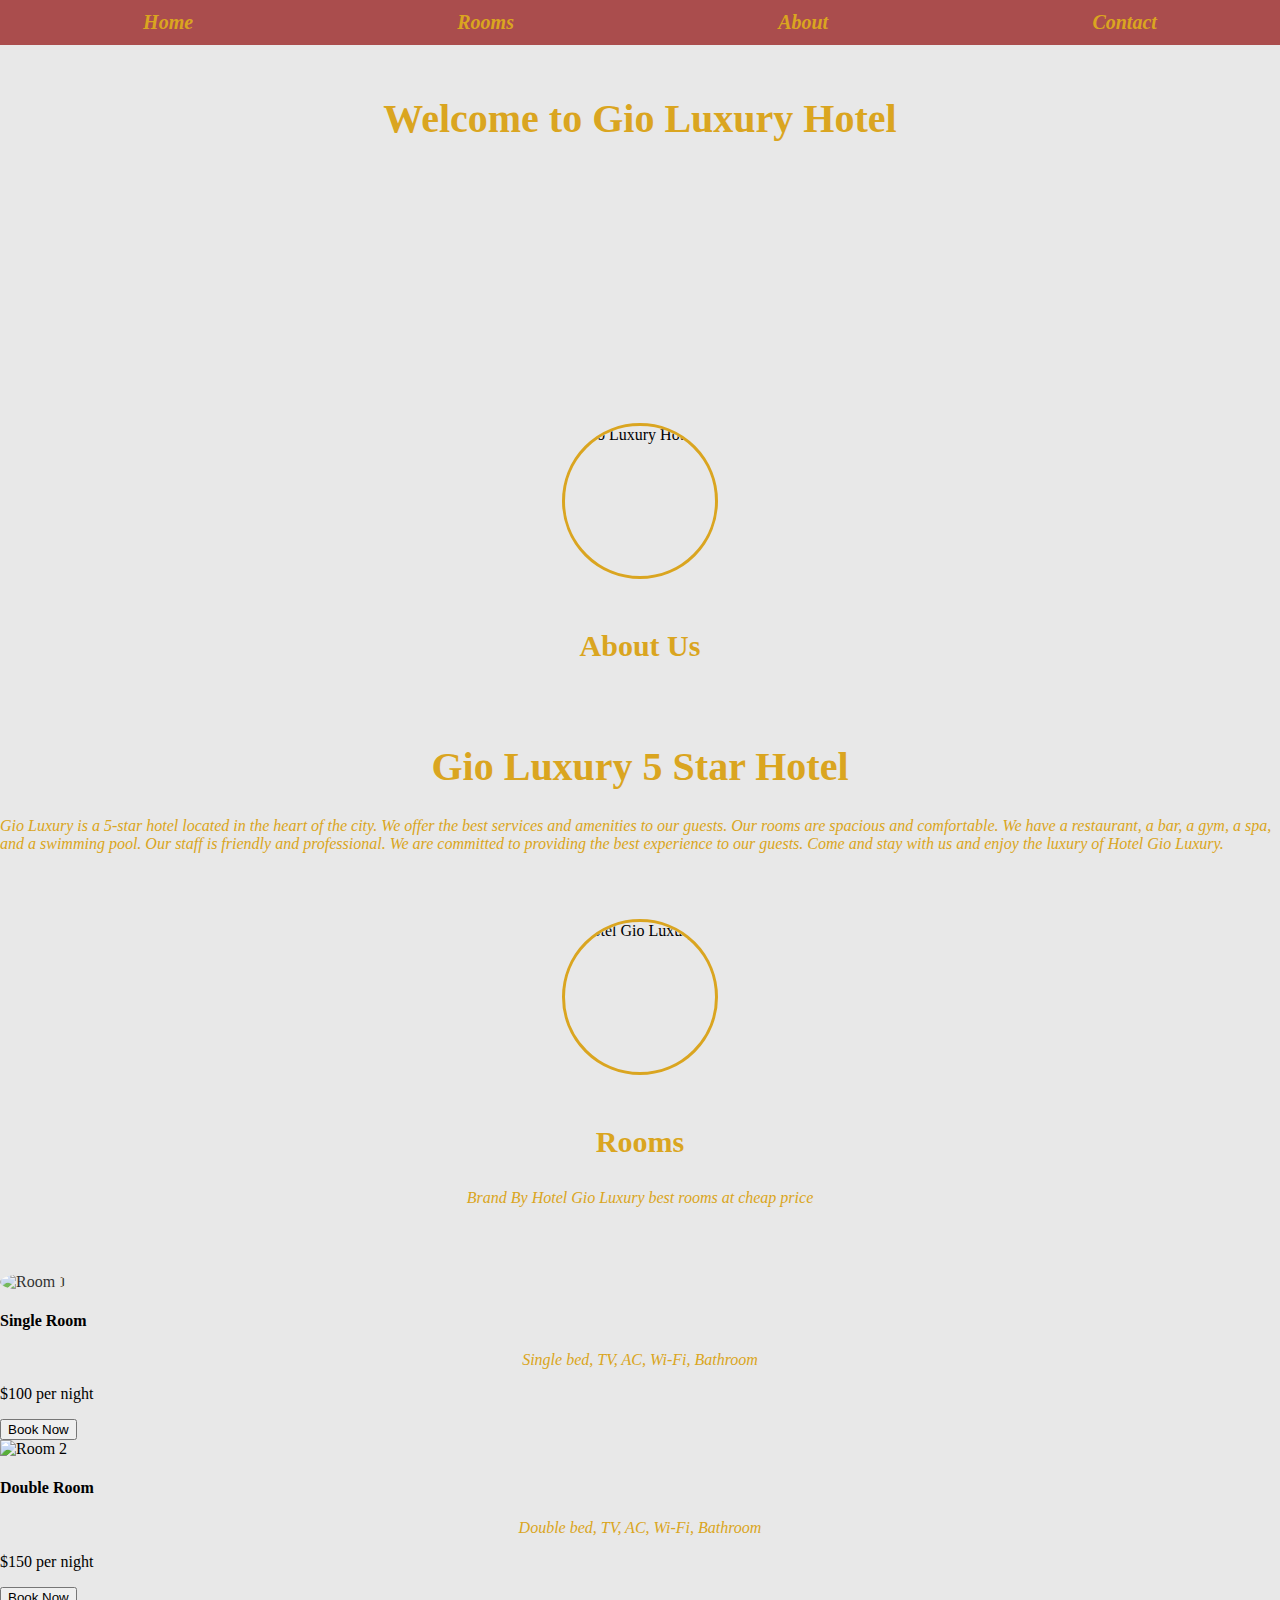
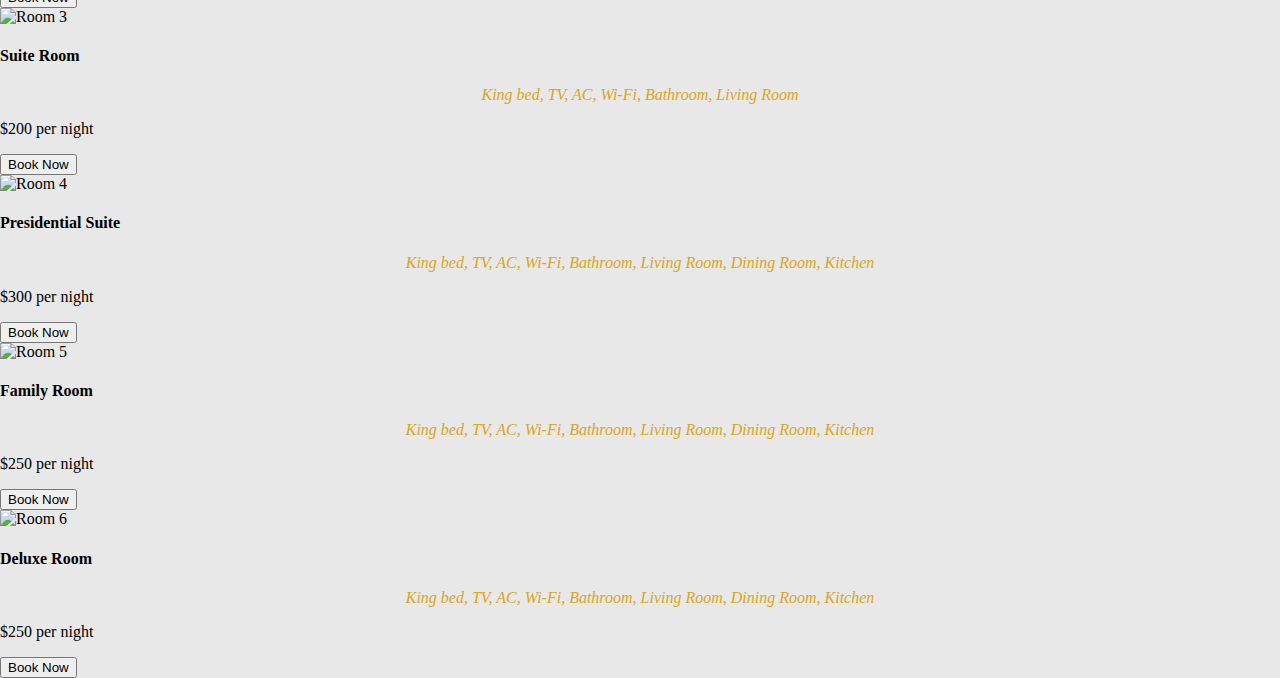
==== index.html @ c9180d7c "adding pictue in html of rooms" ====
<!DOCTYPE html>
<html lang="en">

<head>
    <meta charset="UTF-8">
    <meta name="viewport" content="width=device-width, initial-scale=1.0">
    <link type="text/css" rel="stylesheet" href="assets/css/style.css">
    <title>Hotel Gio Luxury</title>
</head>

<body>
    <header>
        <div class="container">
            <nav>
                <ul>
                    <li><a href="index.html">Home</a></li>
                    <li><a href="rooms.html">Rooms</a></li>
                    <li><a href="about.html">About</a></li>
                    <li><a href="contact.html">Contact</a></li>
                </ul>
            </nav>
        </div>
    </header>
    <div class="video-container">
        <h1 id="welcome">Welcome to Gio Luxury Hotel</h1>
        <video autoplay loop muted id="video-woman">
            <source src="assets/video/woman.mp4" type="video/mp4" id="video-woman">
        </video>
    </div>
    <img src="assets/images/gio-hotel.jpeg" alt="Gio Luxury Hotel" id="hotel-gio">
    <h3>About Us</h3>
    <div class="my-hotel">
        <div class="hotel-about">
            <h1 id="title">Gio Luxury 5 Star Hotel</h1>
            <p id="italic">Gio Luxury is a 5-star hotel located in the heart of the city. We offer the best services and
                amenities to our guests. Our rooms are spacious and comfortable. We have a restaurant, a bar, a gym, a
                spa, and a swimming pool. Our staff is friendly and professional. We are committed to providing the best
                experience to our guests. Come and stay with us and enjoy the luxury of Hotel Gio Luxury.</p>

        </div>
    </div>
    <div id="icon">
        <img src="assets/images/Hotel.jpeg" alt="Hotel Gio Luxury" id="my-icon">
        <h3>Rooms</h3>
        <p id="ita">Brand By Hotel Gio Luxury best rooms at cheap price</p>
        <div class="rooms">
            <div class="room">
                <img src="assets/images/room1.jpeg" alt="Room 1" id="room1">
                <h4>Single Room</h4>
                <p id="ita">Single bed, TV, AC, Wi-Fi, Bathroom</p>
                <p id="price">$100 per night</p>
                <button id="book">Book Now</button>
            </div>
            <div class="room">
                <img src="assets/images/room2.jpeg" alt="Room 2" id="room2">
                <h4>Double Room</h4>
                <p id="ita">Double bed, TV, AC, Wi-Fi, Bathroom</p>
                <p id="price">$150 per night</p>
                <button id="book">Book Now</button>
            </div>
            <div class="room">
                <img src="assets/images/room3.jpeg" alt="Room 3" id="room3">
                <h4>Suite Room</h4>
                <p id="ita">King bed, TV, AC, Wi-Fi, Bathroom, Living Room</p>
                <p id="price">$200 per night</p>
                <button id="book">Book Now</button>
            </div>
            <div class="room">
                <img src="assets/images/room4.jpeg" alt="Room 4" id="room4">
                <h4>Presidential Suite</h4>
                <p id="ita">King bed, TV, AC, Wi-Fi, Bathroom, Living Room, Dining Room, Kitchen</p>
                <p id="price">$300 per night</p>
                <button id="book">Book Now</button>
            </div>
            <div class="room">
                <img src="assets/images/room5.jpeg" alt="Room 5" id="room5">
                <h4>Family Room</h4>
                <p id="ita">King bed, TV, AC, Wi-Fi, Bathroom, Living Room, Dining Room, Kitchen</p>
                <p id="price">$250 per night</p>
                <button id="book">Book Now</button>
            </div>
            <div class="room">
                <img src="assets/images/room6.jpeg" alt="Room 6" id="room6">
                <h4>Deluxe Room</h4>
                <p id="ita">King bed, TV, AC, Wi-Fi, Bathroom, Living Room, Dining Room, Kitchen</p>
                <p id="price">$250 per night</p>
                <button id="book">Book Now</button>
            </div>

</body>

</html>
---- assets/css/style.css ----
body {
    margin: 0;
    padding: 0;
    background-color: #00000017;
}

li {
    list-style-type: none;
    display: inline;
    padding: 10px;
    font-size: 20px;
    font-weight: bold;
    margin-left: auto;
    margin-right: auto;
}

li a {
    font-style: italic;
    text-decoration: none;
    color: goldenrod;
    margin-left: 20px;
    cursor: pointer;

}

li a:hover {
    color: #fff;
}


nav {
    border: solid 1px #ffffff00;
    background-color: rgba(139, 0, 0, 0.668);
}

nav ul {
    margin: 0;
    padding: 0;
    display: flex;
    justify-content: center;
}

h3 {
    text-align: center;
    font-size: 30px;
    color: goldenrod;
    margin-top: 50px;
}

div.my-hotel {
    display: flex;
    justify-content: center;
    margin-top: 50px 0;
}

#title {
    text-align: center;
    font-size: 40px;
    color: goldenrod;
    margin-top: 50px;
}

#italic {
    font-style: italic;
    color: goldenrod;
    position: relative;
    display: flex;
    justify-content: center;
}

#hotel-gio {
    width: 150px;
    height: 150px;
    justify-content: center;
    border-radius: 50%;
    border: solid 3px goldenrod;
    margin-top: 50px;
    display: flex;
    margin-left: auto;
    margin-right: auto;


}

#welcome {
    text-align: center;
    font-size: 40px;
    color: goldenrod;
    margin-top: 50px;
    z-index: 1;
}

#video-woman {
    width: 100%;
    height: 100%;
    margin-top: 50px;
    opacity: 0.8;
}

#my-icon{
    width: 150px;
    height: 150px;
    justify-content: center;
    border-radius: 50%;
    border: solid 3px goldenrod;
    margin-top: 50px;
    display: flex;
    margin-left: auto;
    margin-right: auto;
}

#ita{
    font-style: italic;
    color: goldenrod;
    position: relative;
    display: flex;
    justify-content: center;
}

#room1{
    width: 100%;
    height: 100%;
    margin-top: 50px;
    opacity: 0.8;
    border-radius: 50%;
}
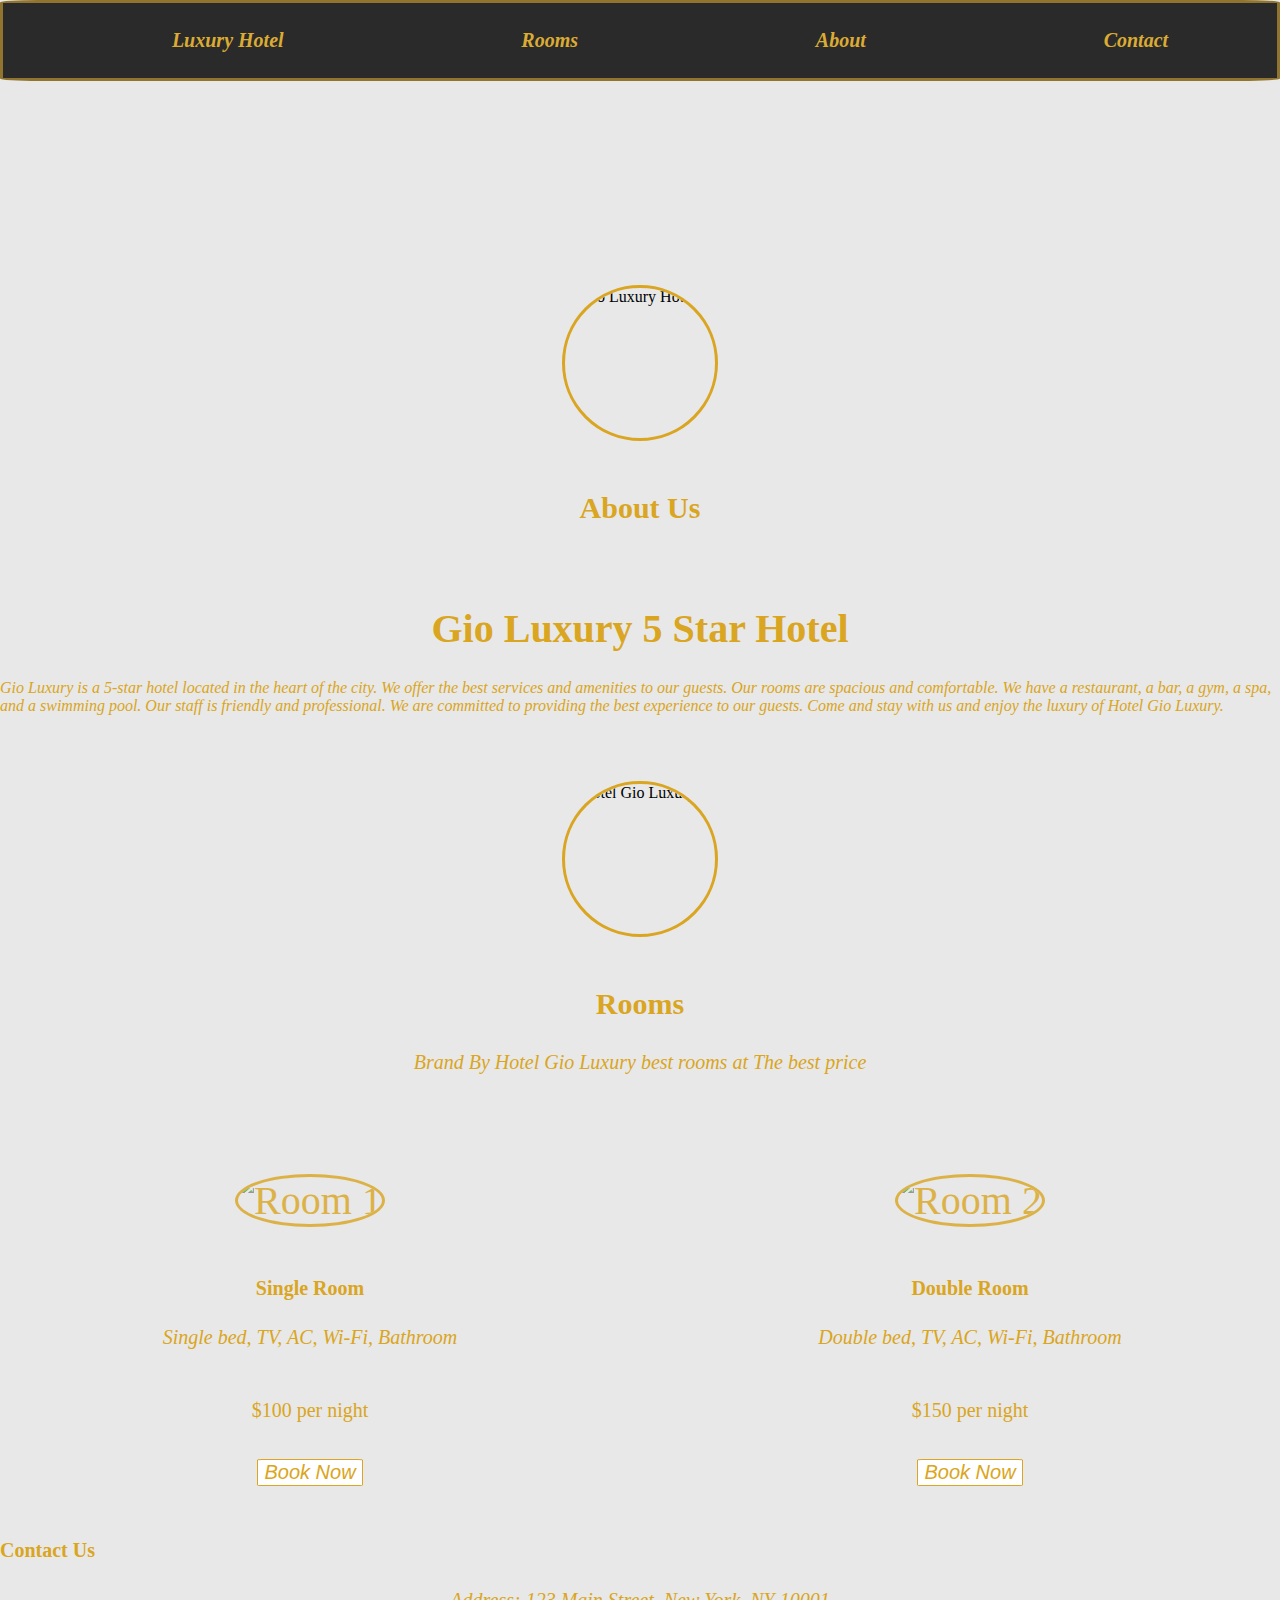
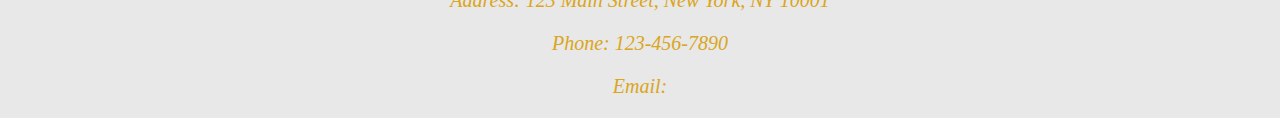
==== commit fb964965: "adding contact us working in css" ====
--- a/index.html
+++ b/index.html
@@ -13,7 +13,7 @@
         <div class="container">
             <nav>
                 <ul>
-                    <li><a href="index.html">Home</a></li>
+                    <li><a href="index.html">Luxury Hotel</a></li>
                     <li><a href="rooms.html">Rooms</a></li>
                     <li><a href="about.html">About</a></li>
                     <li><a href="contact.html">Contact</a></li>
@@ -22,7 +22,6 @@
         </div>
     </header>
     <div class="video-container">
-        <h1 id="welcome">Welcome to Gio Luxury Hotel</h1>
         <video autoplay loop muted id="video-woman">
             <source src="assets/video/woman.mp4" type="video/mp4" id="video-woman">
         </video>
@@ -42,7 +41,7 @@
     <div id="icon">
         <img src="assets/images/Hotel.jpeg" alt="Hotel Gio Luxury" id="my-icon">
         <h3>Rooms</h3>
-        <p id="ita">Brand By Hotel Gio Luxury best rooms at cheap price</p>
+        <p id="ita">Brand By Hotel Gio Luxury best rooms at The best price</p>
         <div class="rooms">
             <div class="room">
                 <img src="assets/images/room1.jpeg" alt="Room 1" id="room1">
@@ -58,34 +57,18 @@
                 <p id="price">$150 per night</p>
                 <button id="book">Book Now</button>
             </div>
-            <div class="room">
-                <img src="assets/images/room3.jpeg" alt="Room 3" id="room3">
-                <h4>Suite Room</h4>
-                <p id="ita">King bed, TV, AC, Wi-Fi, Bathroom, Living Room</p>
-                <p id="price">$200 per night</p>
-                <button id="book">Book Now</button>
+        </div>
+        <footer>
+            <div class="container">
+                <div class="footer-contact">
+                    <h4>Contact Us</h4>
+                    <p id="ita">Address: 123 Main Street, New York, NY 10001</p>
+                    <p id="ita">Phone: 123-456-7890</p>
+                    <p id="ita">Email:</p>
+                </div>
             </div>
-            <div class="room">
-                <img src="assets/images/room4.jpeg" alt="Room 4" id="room4">
-                <h4>Presidential Suite</h4>
-                <p id="ita">King bed, TV, AC, Wi-Fi, Bathroom, Living Room, Dining Room, Kitchen</p>
-                <p id="price">$300 per night</p>
-                <button id="book">Book Now</button>
-            </div>
-            <div class="room">
-                <img src="assets/images/room5.jpeg" alt="Room 5" id="room5">
-                <h4>Family Room</h4>
-                <p id="ita">King bed, TV, AC, Wi-Fi, Bathroom, Living Room, Dining Room, Kitchen</p>
-                <p id="price">$250 per night</p>
-                <button id="book">Book Now</button>
-            </div>
-            <div class="room">
-                <img src="assets/images/room6.jpeg" alt="Room 6" id="room6">
-                <h4>Deluxe Room</h4>
-                <p id="ita">King bed, TV, AC, Wi-Fi, Bathroom, Living Room, Dining Room, Kitchen</p>
-                <p id="price">$250 per night</p>
-                <button id="book">Book Now</button>
-            </div>
+        </footer>
+
 
 </body>
 
--- a/assets/css/style.css
+++ b/assets/css/style.css
@@ -17,7 +17,7 @@
 li a {
     font-style: italic;
     text-decoration: none;
-    color: goldenrod;
+    color:goldenrod;
     margin-left: 20px;
     cursor: pointer;
 
@@ -29,16 +29,17 @@
 
 
 nav {
-    border: solid 1px #ffffff00;
-    background-color: rgba(139, 0, 0, 0.668);
+    border: solid 3px rgba(218, 165, 32, 0.58);
+    border-radius: 3%;
+    background-color:rgba(0, 0, 0, 0.906);
+    opacity: 0.9;
 }
 
 nav ul {
-    margin: 0;
-    padding: 0;
-    display: flex;
-    justify-content: center;
-}
+    display: flex;
+    justify-content: center;
+}
+
 
 h3 {
     text-align: center;
@@ -82,18 +83,9 @@
 
 }
 
-#welcome {
-    text-align: center;
-    font-size: 40px;
-    color: goldenrod;
-    margin-top: 50px;
-    z-index: 1;
-}
-
 #video-woman {
     width: 100%;
     height: 100%;
-    margin-top: 50px;
     opacity: 0.8;
 }
 
@@ -115,12 +107,117 @@
     position: relative;
     display: flex;
     justify-content: center;
+    font-size: 20px;
+}
+
+.rooms{
+    text-align: center;
+    font-size: 40px;
+    color: goldenrod;
+    margin-top: 50px;
+    column-count: 1;
+    columns: 2;
 }
 
 #room1{
-    width: 100%;
-    height: 100%;
-    margin-top: 50px;
-    opacity: 0.8;
-    border-radius: 50%;
-}+    width: 200px;
+    height: 200px;
+    margin-top: 50px;
+    opacity: 0.8;
+    border-radius: 50%;
+    border: solid 3px goldenrod;
+
+}
+
+#room2{
+    width: 200px;
+    height: 200px;
+    margin-top: 50px;
+    opacity: 0.8;
+    border-radius: 50%;
+    border: solid 3px goldenrod;
+}
+
+#room3{
+    width: 200px;
+    height: 200px;
+    margin-top: 50px;
+    opacity: 0.8;
+    border-radius: 50%;
+    border: solid 3px goldenrod;
+}
+
+#room4{
+    width: 200px;
+    height: 200px;
+    margin-top: 50px;
+    opacity: 0.8;
+    border-radius: 50%;
+    border: solid 3px goldenrod;
+}
+
+#room5{
+    width: 200px;
+    height: 200px;
+    margin-top: 50px;
+    opacity: 0.8;
+    border-radius: 50%;
+    border: solid 3px goldenrod;
+}
+
+#room6{
+    width: 200px;
+    height: 200px;
+    margin-top: 50px;
+    opacity: 0.8;
+    border-radius: 50%;
+    border: solid 3px goldenrod;
+}
+
+#price{
+    font-size: 20px;
+    color: goldenrod;
+    margin-top: 50px;
+}
+
+#book{
+    font-size: 20px;
+    color: goldenrod;
+    background-color: white;
+    font-style: italic;
+    border: solid 1px goldenrod;
+    border-radius: 5%;
+
+
+}
+
+#book:hover{
+    background-color: goldenrod;
+    color: white;
+}
+
+h4{
+    font-size: 20px;
+    color: goldenrod;
+    margin-top: 50px;
+}
+
+#roomlink a {
+    font-size: 30px;
+    color: goldenrod;
+    text-decoration: none;
+    margin-top: 70px;
+    cursor: pointer;
+    background-color: black;
+    border: solid 1px goldenrod;
+    border-radius: 5%;
+    opacity: 0.8;
+    display: flex;
+    justify-content: center;
+    margin-left: auto;
+    margin-right: auto;
+}
+
+ #roomlink a:hover {
+    color: #fff;
+}
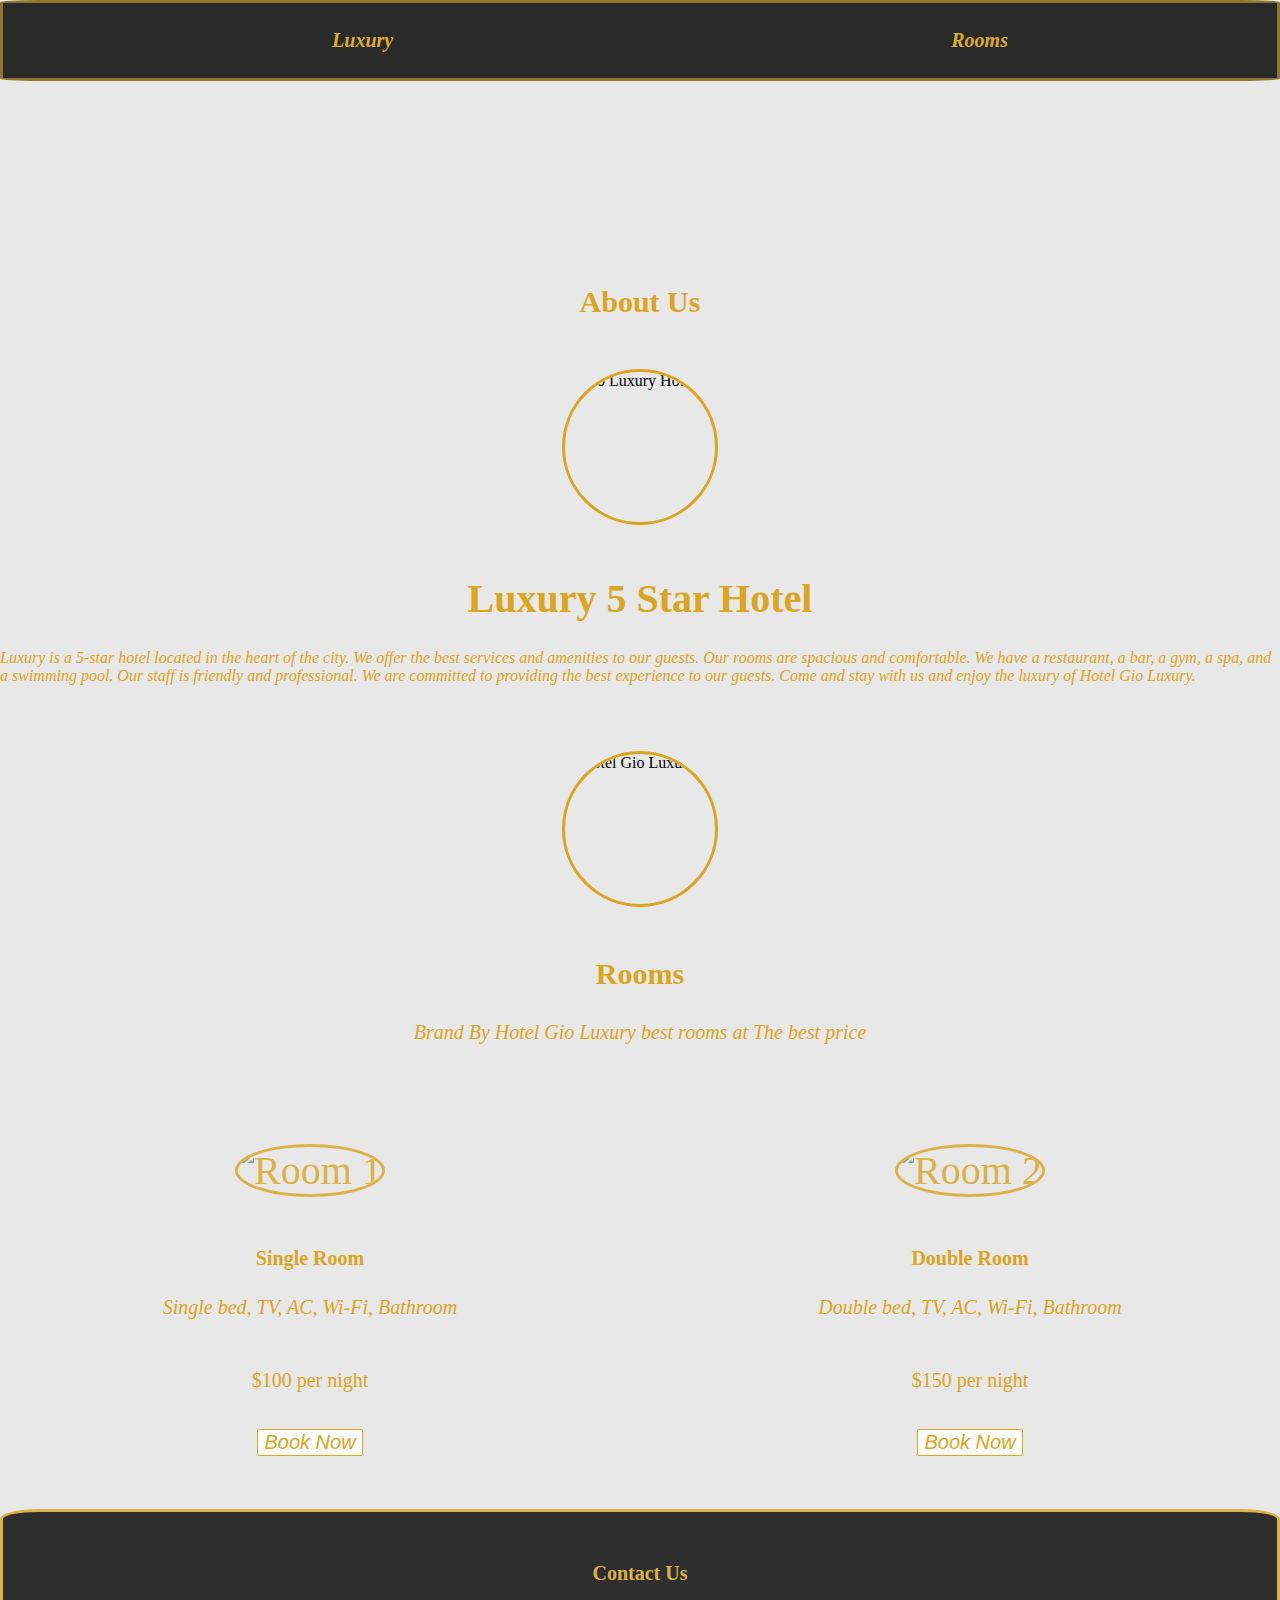
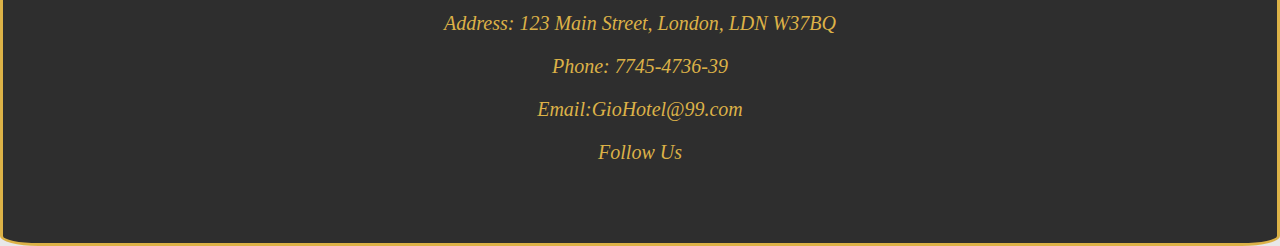
==== commit 628166e9: "adding footer and social media" ====
--- a/index.html
+++ b/index.html
@@ -13,10 +13,9 @@
         <div class="container">
             <nav>
                 <ul>
-                    <li><a href="index.html">Luxury Hotel</a></li>
+                    <li><a href="index.html">Luxury</a></li>
                     <li><a href="rooms.html">Rooms</a></li>
-                    <li><a href="about.html">About</a></li>
-                    <li><a href="contact.html">Contact</a></li>
+
                 </ul>
             </nav>
         </div>
@@ -26,12 +25,12 @@
             <source src="assets/video/woman.mp4" type="video/mp4" id="video-woman">
         </video>
     </div>
+    <h3>About Us</h3>
     <img src="assets/images/gio-hotel.jpeg" alt="Gio Luxury Hotel" id="hotel-gio">
-    <h3>About Us</h3>
     <div class="my-hotel">
         <div class="hotel-about">
-            <h1 id="title">Gio Luxury 5 Star Hotel</h1>
-            <p id="italic">Gio Luxury is a 5-star hotel located in the heart of the city. We offer the best services and
+            <h1 id="title">Luxury 5 Star Hotel</h1>
+            <p id="italic">Luxury is a 5-star hotel located in the heart of the city. We offer the best services and
                 amenities to our guests. Our rooms are spacious and comfortable. We have a restaurant, a bar, a gym, a
                 spa, and a swimming pool. Our staff is friendly and professional. We are committed to providing the best
                 experience to our guests. Come and stay with us and enjoy the luxury of Hotel Gio Luxury.</p>
@@ -62,14 +61,26 @@
             <div class="container">
                 <div class="footer-contact">
                     <h4>Contact Us</h4>
-                    <p id="ita">Address: 123 Main Street, New York, NY 10001</p>
-                    <p id="ita">Phone: 123-456-7890</p>
-                    <p id="ita">Email:</p>
+                    <p id="ita">Address: 123 Main Street, London, LDN W37BQ</p>
+                    <p id="ita">Phone: 7745-4736-39</p>
+                    <p id="ita">Email:GioHotel@99.com</p>
+                    <p id="ita">Follow Us</p>
+                    <ul id="social-media">
+                        <li><a href="https://www.facebook.com" target="_blank" rel="noopener"><i
+                                    class="fa-brands fa-facebook"></i></a></li>
+                        <li><a href="https://www.twitter.com" target="_blank" rel="noopener"><i
+                                    class="fa-brands fa-twitter"></i></a></li>
+                        <li><a href="https://www.instagram.com" target="_blank" rel="noopener"><i
+                                    class="fa-brands fa-instagram"></i></a></li>
+                    </ul>
+
                 </div>
             </div>
         </footer>
 
 
+        <script src="assets/js/script.js"></script>
+        <script src="https://kit.fontawesome.com/c37d03c9b1.js" crossorigin="anonymous"></script>
 </body>
 
 </html>--- a/assets/css/style.css
+++ b/assets/css/style.css
@@ -104,10 +104,11 @@
 #ita{
     font-style: italic;
     color: goldenrod;
-    position: relative;
-    display: flex;
-    justify-content: center;
-    font-size: 20px;
+    display: flex;
+    justify-content: center;
+    font-size: 20px;
+    margin-left: auto;
+    margin-right: auto;
 }
 
 .rooms{
@@ -221,3 +222,37 @@
  #roomlink a:hover {
     color: #fff;
 }
+
+h4{
+    font-size: 20px;
+    color: goldenrod;
+    justify-content: center;
+    display: flex;
+    margin-left: auto;
+    margin-right: auto;
+
+}
+
+.footer-contact{
+    background-color: black;
+    opacity: 0.8;
+    border: solid 3px goldenrod;
+    border-radius: 3%;
+    margin-top: 50px;
+}
+
+.footer-contact h4{
+    font-size: 20px;
+    color: goldenrod;
+    justify-content: center;
+    display: flex;
+    margin-left: auto;
+    margin-right: auto;
+}
+
+#social-media{
+    text-align: center;
+    justify-content: center;
+    display: flex;
+    margin-right: 50px;
+}
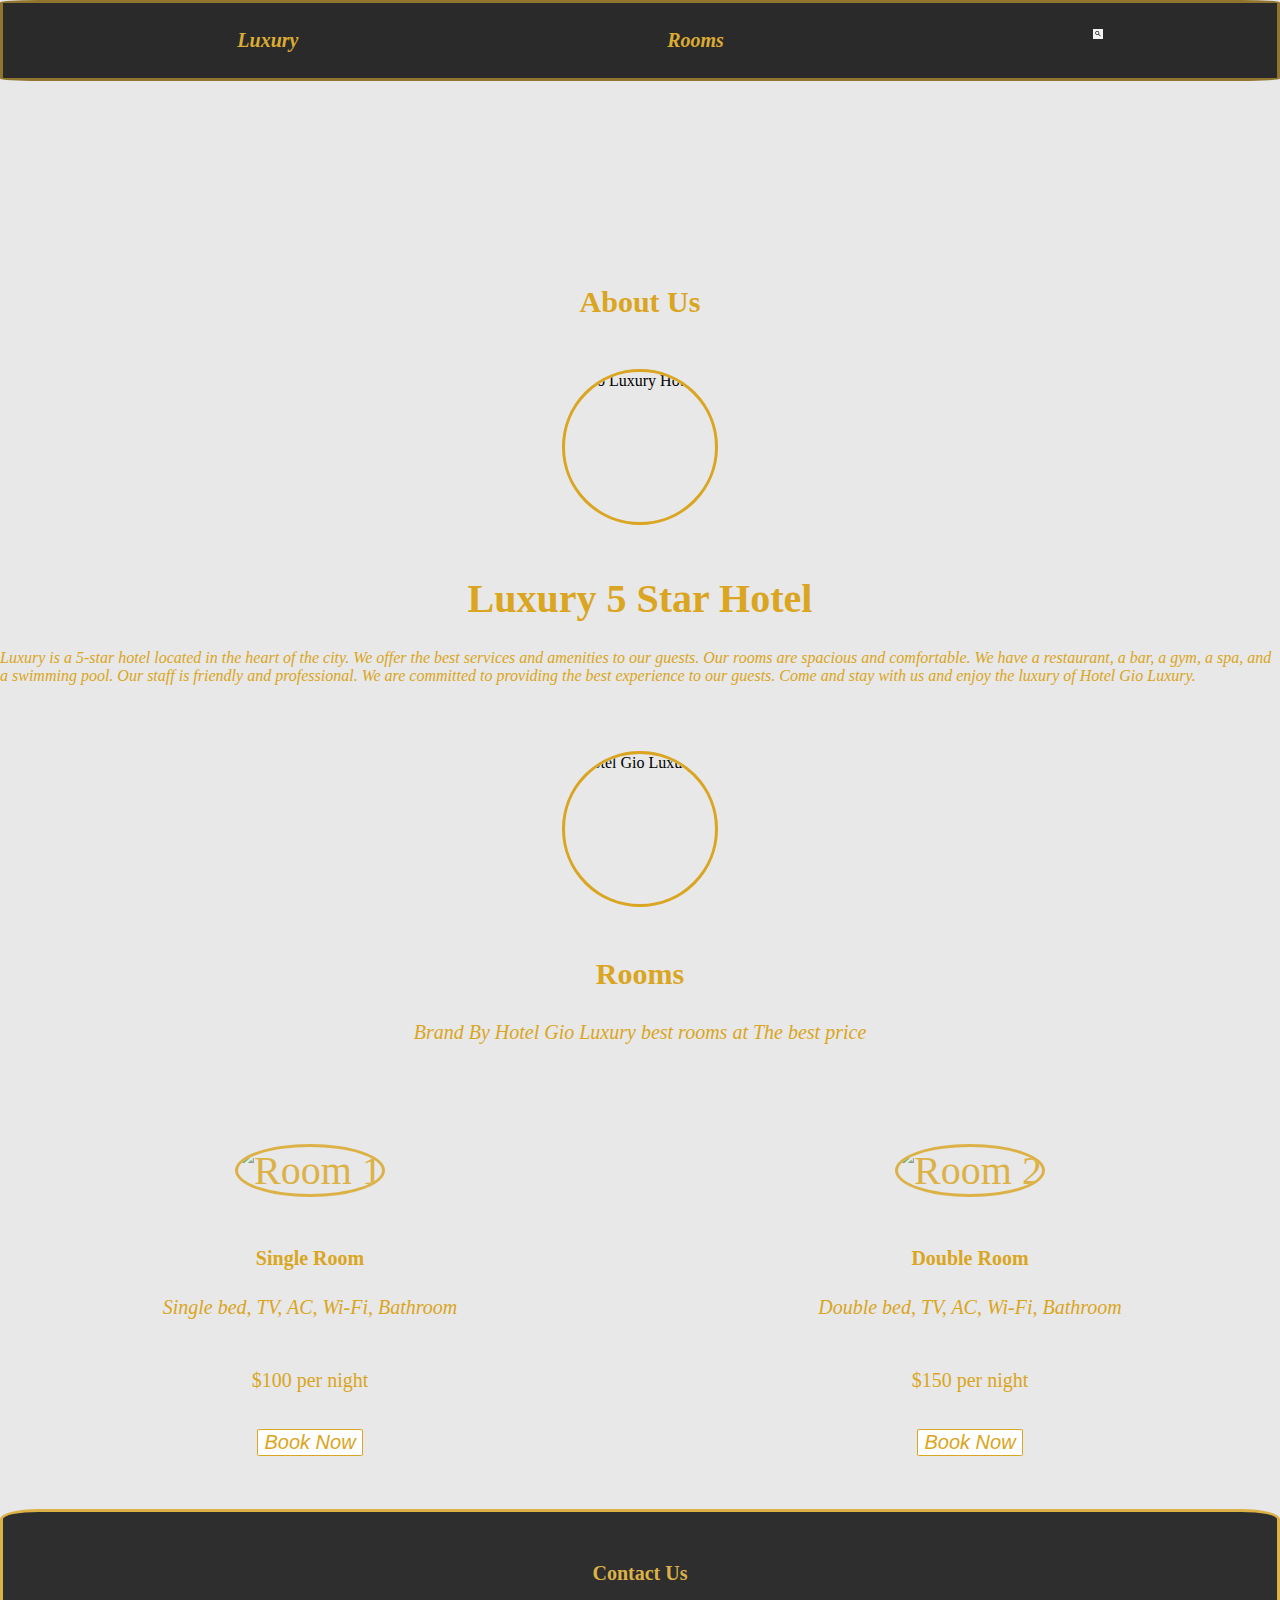
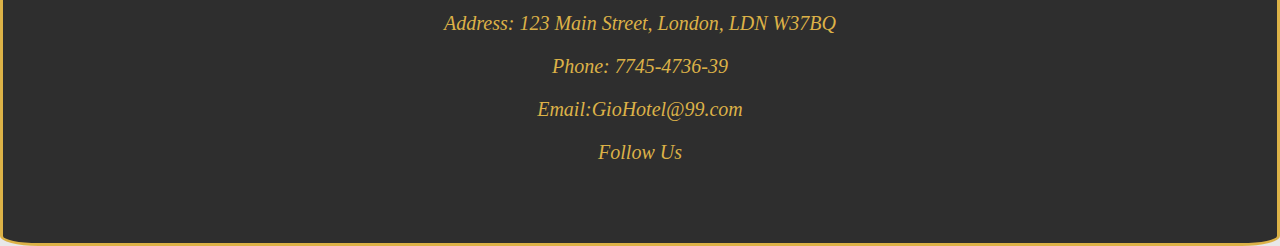
==== commit 24fcedaa: "adding java script font awesome and rearch image in html" ====
--- a/index.html
+++ b/index.html
@@ -5,7 +5,7 @@
     <meta charset="UTF-8">
     <meta name="viewport" content="width=device-width, initial-scale=1.0">
     <link type="text/css" rel="stylesheet" href="assets/css/style.css">
-    <title>Hotel Gio Luxury</title>
+    <title>Hotel Luxury</title>
 </head>
 
 <body>
@@ -15,6 +15,7 @@
                 <ul>
                     <li><a href="index.html">Luxury</a></li>
                     <li><a href="rooms.html">Rooms</a></li>
+                    <li><img src="assets/images/search.jpeg" alt="search" id="search-logo"></li>
 
                 </ul>
             </nav>
--- a/assets/css/style.css
+++ b/assets/css/style.css
@@ -256,3 +256,12 @@
     display: flex;
     margin-right: 50px;
 }
+
+#search-logo{
+    width: 10px;
+    height: 10px;
+    margin-left: 20px;
+    display: flex;
+    right: 50px;
+
+}